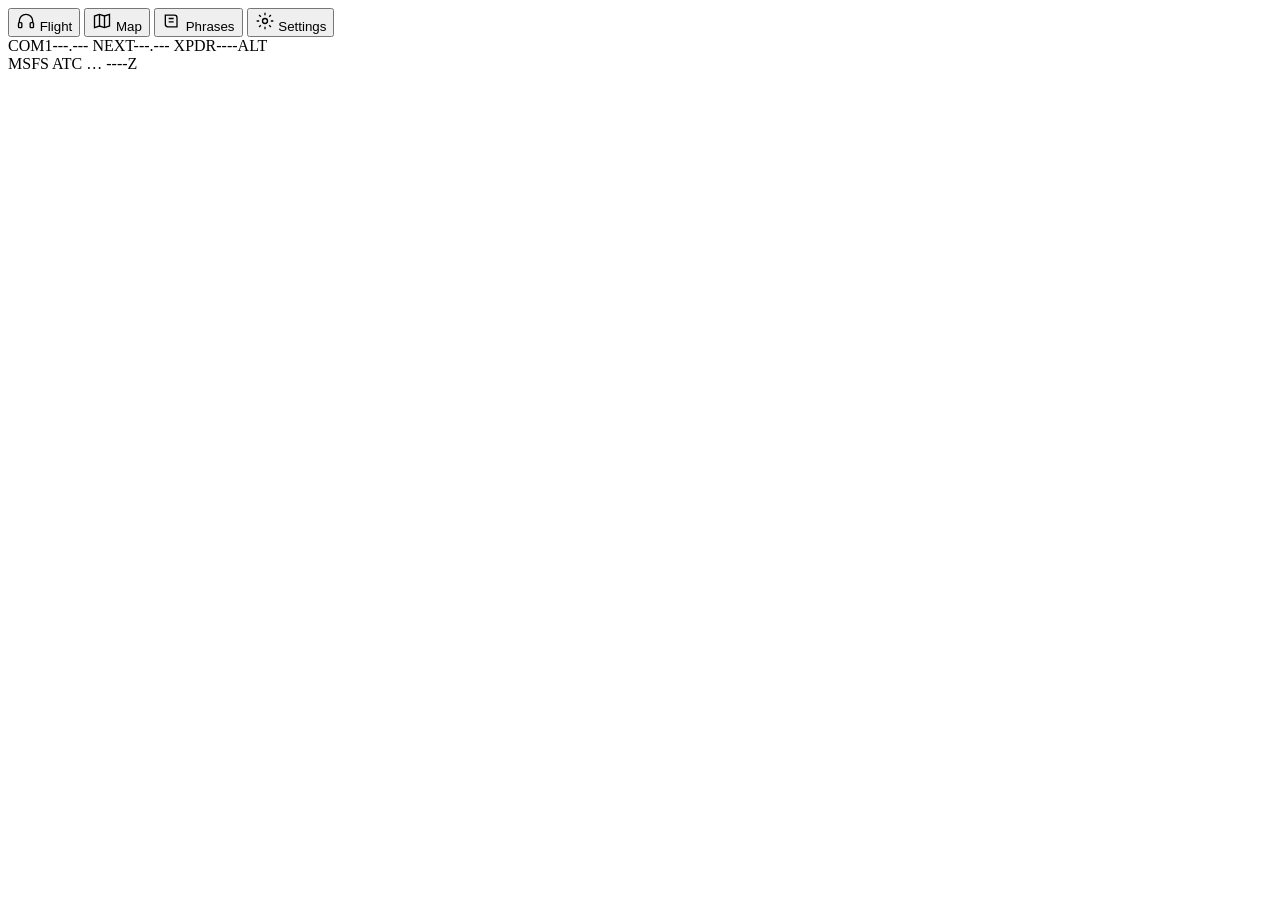
==== atc/app/static/index.html @ 8c00b925 "MSFS ATC 0.1.0: voice ATC for MSFS 2020 The first public version. Clearance, Ground, Tower, Departur" ====
<!doctype html>
<html lang="en">
<head>
  <meta charset="utf-8">
  <meta name="viewport" content="width=device-width, initial-scale=1">
  <title>MSFS ATC</title>
  <link rel="icon" href="/static/icon.svg" type="image/svg+xml">
  <link rel="stylesheet" href="/static/app.css">
</head>
<body>
  <div class="app">
    <!-- The rail: one place for every view, like the sim's own panels -->
    <nav class="rail" aria-label="Views">
      <button type="button" class="rail-item" id="tab-atc" aria-selected="true" aria-controls="view-atc">
        <svg width="20" height="20" viewBox="0 0 24 24" fill="none" stroke="currentColor" stroke-width="1.6" aria-hidden="true"><path d="M4 14v-2a8 8 0 0 1 16 0v2"></path><rect x="3" y="14" width="4" height="6" rx="1"></rect><rect x="17" y="14" width="4" height="6" rx="1"></rect></svg>
        <span>Flight</span>
      </button>
      <button type="button" class="rail-item" id="tab-map" aria-selected="false" aria-controls="map">
        <svg width="20" height="20" viewBox="0 0 24 24" fill="none" stroke="currentColor" stroke-width="1.6" aria-hidden="true"><path d="M9 4 3 6v14l6-2 6 2 6-2V4l-6 2-6-2z"></path><path d="M9 4v14M15 6v14"></path></svg>
        <span>Map</span>
      </button>
      <button type="button" class="rail-item" id="tab-phrases" aria-selected="false" aria-controls="phrases">
        <svg width="20" height="20" viewBox="0 0 24 24" fill="none" stroke="currentColor" stroke-width="1.6" aria-hidden="true"><path d="M4 5h11a3 3 0 0 1 3 3v11H7a3 3 0 0 1-3-3V5z"></path><path d="M8 9h6M8 13h6"></path></svg>
        <span>Phrases</span>
      </button>
      <button type="button" class="rail-item rail-bottom" id="settings-button" aria-selected="false" aria-controls="settings">
        <svg width="20" height="20" viewBox="0 0 24 24" fill="none" stroke="currentColor" stroke-width="1.6" aria-hidden="true"><circle cx="12" cy="12" r="3"></circle><path d="M12 2v3M12 19v3M2 12h3M19 12h3M4.9 4.9l2.1 2.1M17 17l2.1 2.1M4.9 19.1L7 17M17 7l2.1-2.1"></path></svg>
        <span>Settings</span>
      </button>
    </nav>

    <div class="main">
      <!-- The radio bar: the numbers you check most, then who and where -->
      <header class="topbar">
        <div class="radios" aria-label="Radios">
          <span class="radio active"><span class="key">COM1</span><span class="num" id="st-com">---.---</span></span>
          <span class="radio standby"><span class="key">NEXT</span><span class="num" id="st-next">---.---</span><span class="sub" id="st-next-name"></span></span>
          <span class="radio active"><span class="key">XPDR</span><span class="num" id="st-squawk">----</span><span class="sub">ALT</span></span>
        </div>
        <div class="who">
          <span class="flight"><span class="callsign" id="flight-callsign">MSFS ATC</span><span class="route" id="flight-route"></span></span>
          <span class="link" id="link" title="Connection to the app"><span class="dot" aria-hidden="true"></span><span id="link-text">…</span></span>
          <span class="utc num" id="utc">----Z</span>
        </div>
      </header>

      <!-- New flight -->
      <main id="setup" class="screen" hidden>
        <form id="start-form" class="setup" autocomplete="off">
          <h1>New flight</h1>
          <!-- 1. Where the plan comes from -->
          <section class="card">
            <h2>Flight plan</h2>
            <div class="load-row">
              <label class="field">
                <span>SimBrief username</span>
                <input name="simbrief" placeholder="empty: enter the plan by hand">
              </label>
              <button type="button" class="secondary" id="load-button">Load flight</button>
            </div>
            <details class="manual" id="manual">
              <summary>Enter by hand, or change the loaded plan</summary>
              <div class="row">
                <label class="field"><span>Callsign</span><input class="code" name="callsign" placeholder="DLH4AB"></label>
                <label class="field"><span>From</span><input class="code" name="departure" placeholder="EDDH" maxlength="4"></label>
                <label class="field"><span>To</span><input class="code" name="destination" placeholder="EDDM" maxlength="4"></label>
                <label class="field"><span>Cruise</span><input class="code" name="cruise" placeholder="FL350"></label>
              </div>
              <label class="field wide"><span>Route</span><input class="code" name="route" placeholder="AMLU2G AMLUH M852 DENIX"></label>
            </details>
          </section>

          <!-- 2. The briefing: what ATC will work with -->
          <section class="card briefing" id="briefing" aria-label="Briefing" hidden>
            <div class="brief-head">
              <span class="brief-callsign num" id="b-callsign"></span>
              <span class="brief-say"><span class="key">Say</span> <span id="b-spoken"></span></span>
              <span class="soft" id="b-meta"></span>
            </div>
            <div class="brief-airports">
              <div class="brief-airport" id="b-dep"></div>
              <span class="brief-arrow soft" aria-hidden="true">→</span>
              <div class="brief-airport" id="b-dest"></div>
            </div>
            <div class="brief-route"><span class="key">Route</span><span class="num" id="b-route"></span></div>
            <ul class="brief-notes hint" id="b-notes"></ul>
          </section>

          <!-- 3. How to fly it -->
          <section class="card">
            <h2>Simulator</h2>
            <label class="check"><input type="checkbox" name="nosim" checked> Without MSFS (practice mode)</label>
            <div class="choice">
              <span>Weather</span>
              <label><input type="radio" name="weather" value="live" checked> Live METAR</label>
              <label><input type="radio" name="weather" value="sim"> From MSFS</label>
            </div>
            <label class="check"><input type="checkbox" name="strict_freq"> Strict frequencies (no hints on a wrong frequency)</label>
          </section>
          <p class="error" id="start-error" hidden></p>
          <div class="actions">
            <button type="submit" class="primary" id="start-button">Start flight</button>
          </div>
        </form>
      </main>

      <!-- The flight -->
      <main id="flight" class="screen" hidden>
        <div class="view" id="view-atc">
          <!-- What you can say now: the call that is due first -->
          <div class="chips" aria-label="Calls">
            <button type="button" class="chip suggested" id="next" hidden title="Put it in the text box"><span class="key">Next call</span> <span class="num" id="next-text"></span></button>
            <button type="button" class="chip" data-call="say again">Say again</button>
            <button type="button" class="chip" data-call="wind check">Wind check</button>
            <button type="button" class="chip" data-call="radio check">Radio check</button>
            <button type="button" class="chip" id="copilot-button" aria-pressed="false" title="The co-pilot reads back, tunes and checks in, and makes the calls as you go; also: say &quot;copilot, you have the radio&quot;">Co-pilot radio: off</button>
            <button type="button" class="chip" id="copilot-next" hidden title="The co-pilot makes the call that is due">Co-pilot: next call</button>
          </div>

          <!-- The board: where you are and its frequencies, beside the flight -->
          <section class="board" aria-label="Airport and flight">
            <div class="board-airport">
              <div class="airport-head">
                <span class="icao" id="ap-ident">----</span>
                <span id="ap-name"></span>
              </div>
              <span class="soft ap-info" id="ap-info"></span>
              <div class="freqs" id="ap-freqs"></div>
            </div>
            <div class="facts" aria-label="Flight">
              <span class="fact"><span class="key">Phase</span><span id="st-phase">-</span></span>
              <span class="fact"><span class="key">Runway</span><span class="num live" id="st-runway">--</span></span>
              <span class="fact"><span class="key">SID</span><span class="num live" id="st-sid">-</span></span>
              <span class="fact"><span class="key">Cleared</span><span class="num live" id="st-cleared">-</span></span>
              <span class="fact"><span class="key">Dest</span><span class="num" id="st-dest">-</span></span>
              <span class="fact"><span class="key">STAR</span><span class="num" id="st-star">-</span></span>
            </div>
          </section>

          <!-- Only when something has to be done -->
          <div class="banner" id="banner" role="status" hidden><span class="banner-title" id="banner-title"></span><span class="banner-text" id="banner-text"></span></div>

          <ol class="log" id="log" aria-label="Radio log"></ol>
        </div>

        <div class="view map" id="map" hidden>
          <canvas id="map-canvas" aria-label="Map: your aircraft, the route, taxiways, Center sectors and traffic"></canvas>
          <div class="map-zoom">
            <button type="button" class="icon-button" id="zoom-in" aria-label="Zoom in">+</button>
            <button type="button" class="icon-button" id="zoom-out" aria-label="Zoom out">−</button>
          </div>
          <span class="map-scale" id="map-scale"></span>
        </div>

        <div class="view phrases" id="phrases" hidden>
          <div class="groups" role="tablist" aria-label="Phrase groups" id="phrase-groups"></div>
          <div class="phrase-list" id="phrase-list"></div>
        </div>

        <!-- Speak or type -->
        <form class="say" id="say-form" autocomplete="off">
          <span class="ptt" id="ptt" title="Push-to-talk"><span class="dot" aria-hidden="true"></span><span id="ptt-text">PTT</span></span>
          <label class="say-field">
            <span class="visually-hidden">Transmission</span>
            <input name="text" id="say-input" placeholder="Hold push-to-talk, or type here">
          </label>
          <button type="submit" class="primary">Send</button>
          <button type="button" class="secondary quiet" id="stop-button">End flight</button>
        </form>
      </main>

      <!-- Settings: sections on the left, one at a time on the right -->
      <main id="settings" class="screen" hidden>
        <div class="settings-head">
          <div>
            <h1>Settings</h1>
            <p class="soft" id="settings-file">Saved in settings.toml</p>
          </div>
          <button type="button" class="secondary" id="settings-close">Back</button>
        </div>
        <div class="settings-body">
          <nav class="side" role="tablist" aria-label="Settings sections">
            <button type="button" class="tab" role="tab" data-section="general">General</button>
            <button type="button" class="tab" role="tab" data-section="audio">Audio</button>
            <button type="button" class="tab" role="tab" data-section="controls">Controls</button>
            <button type="button" class="tab" role="tab" data-section="traffic">Traffic</button>
            <button type="button" class="tab" role="tab" data-section="simulator">Simulator</button>
            <button type="button" class="tab" role="tab" data-section="about">About</button>
          </nav>
          <div class="settings-pane">
            <form class="settings-content" id="settings-form" autocomplete="off">
              <section class="card" data-section="general">
                <h2>General</h2>
                <label class="field"><span>SimBrief username</span><input name="simbrief_username" placeholder="to load your flight plan"></label>
                <p class="hint">Filled in on the New flight screen, so a SimBrief plan is one click.</p>
                <h2>Training</h2>
                <label class="check"><input type="checkbox" name="atc.strict_readback"> Strict readbacks: read back every instruction, the pushback and frequency changes too, before you switch or go on</label>
                <p class="hint">After 20 seconds without a readback ATC asks for it.</p>
              </section>

              <section class="card" data-section="audio">
                <h2>ATC voice</h2>
                <label class="field"><span>Voice</span>
                  <select name="tts.engine">
                    <option value="piper">Piper: a voice of its own for each controller</option>
                    <option value="sapi">Windows voice: one voice for all</option>
                  </select>
                </label>
                <label class="field"><span>Windows voice (also used when Piper can't start)</span><input name="tts.voice" placeholder="Zira"></label>
                <label class="field"><span>Speaking rate, words per minute</span><input name="tts.rate" type="text" inputmode="numeric" placeholder="default (about 170)"></label>
                <label class="check"><input type="checkbox" name="tts.radio_effect"> Radio effect: narrow band, a little hiss, the squelch at the end</label>
                <h2>Sound mixer</h2>
                <p class="hint">Saved with "Save", heard at once, also during a flight.</p>
                <label class="field mixer"><span>All voices</span><input type="range" name="mixer.master" min="0" max="100" step="5"><output></output></label>
                <label class="field mixer"><span>ATC and ATIS</span><input type="range" name="mixer.atc" min="0" max="100" step="5"><output></output></label>
                <label class="field mixer"><span>Other aircraft on your frequency</span><input type="range" name="mixer.traffic" min="0" max="100" step="5"><output></output></label>
                <label class="field mixer"><span>Co-pilot</span><input type="range" name="mixer.copilot" min="0" max="100" step="5"><output></output></label>
                <label class="field mixer"><span>Cabin announcements</span><input type="range" name="mixer.cabin" min="0" max="100" step="5"><output></output></label>
                <h2>Cabin</h2>
                <label class="check"><input type="checkbox" name="cabin.announcements"> Cabin announcements: boarding, doors closed, take-off, descent, landing, arrival; in the airline's language (German for Lufthansa, Eurowings, Condor, …) and English</label>
                <h2>Microphone</h2>
                <label class="field"><span>Input</span><select name="whisper.mic" id="mic-select"></select></label>
              </section>

              <section class="card" data-section="controls">
                <h2>Push-to-talk</h2>
                <div class="binding">
                  <span class="binding-label">Push-to-talk</span>
                  <span class="binding-name num" id="ptt-name-ptt_key">-</span>
                  <button type="button" class="secondary" data-bind="ptt_key">Set</button>
                  <input type="hidden" name="whisper.ptt_key">
                </div>
                <div class="binding">
                  <span class="binding-label">Spare</span>
                  <span class="binding-name num" id="ptt-name-ptt_key2">none</span>
                  <button type="button" class="secondary" data-bind="ptt_key2">Set</button>
                  <button type="button" class="secondary" data-clear="ptt_key2">Clear</button>
                  <input type="hidden" name="whisper.ptt_key2">
                </div>
                <p class="hint" id="bind-hint">Set: then press the key, mouse side button or joystick / yoke button you want, within 10 seconds. Hold it while you speak; it works while MSFS has the focus.</p>
              </section>

              <section class="card" data-section="traffic">
                <h2>AI traffic</h2>
                <label class="check"><input type="checkbox" name="traffic.chatter"> Radio calls of the other aircraft (LiveTraffic, FSLTL or MSFS traffic) on your Tower and Ground frequency</label>
                <p class="hint">Runway checks with traffic and traffic information stay on either way.</p>
                <h2>LiveTraffic</h2>
                <label class="check"><input type="checkbox" name="traffic.start_livetraffic"> Start LiveTraffic together with MSFS ATC (it closes by itself if it already runs)</label>
                <label class="field"><span>LiveTraffic program</span><input name="traffic.livetraffic_exe" placeholder="found by itself (LiveTraffic's entry in MSFS's EXE.xml)"></label>
                <p class="hint">Applies from the next start of MSFS ATC. Switch off MSFS's own AI traffic, so only LiveTraffic flies.</p>
              </section>

              <section class="card" data-section="simulator">
                <h2>Simulator</h2>
                <label class="field"><span>SimConnect.dll</span><input name="simconnect_dll" placeholder="found by itself (MSFS SDK)"></label>
                <label class="field"><span>Little Navmap database</span><input name="littlenavmap_db" placeholder="Little Navmap's MSFS database"></label>
                <p class="hint">Airports, taxiways and Center frequencies come from your own Little Navmap database, built from your installed scenery.</p>
                <h2>GSX Pro</h2>
                <label class="check"><input type="checkbox" name="gsx.read"> Follow GSX: the doors-closed announcement after its boarding, a note when its pushback starts</label>
                <label class="check"><input type="checkbox" name="gsx.control"> Request the GSX pushback after ATC's "push and start approved", and deboarding at the stand</label>
              </section>

              <section class="card" data-section="about">
                <h2>About</h2>
                <dl class="about" id="about-folders"></dl>
                <h2>Credits</h2>
                <ul class="credits">
                  <li>Fonts B612 and B612 Mono by Airbus and Intactile, SIL Open Font License 1.1</li>
                  <li>ATC voice: Piper (GPL-3.0) with the LibriTTS-R voice (CC BY 4.0); German cabin voice: Thorsten Müller (CC0)</li>
                  <li>Speech recognition: Whisper by OpenAI, faster-whisper by SYSTRAN (MIT)</li>
                  <li>Design values after unslop by Damir Sokolovsky (CC BY 4.0)</li>
                </ul>
              </section>
            </form>
            <div class="settings-actions">
              <span class="soft" id="settings-status" role="status"></span>
              <button type="button" class="primary" id="settings-save">Save</button>
            </div>
          </div>
        </div>
      </main>
    </div>
  </div>

  <script src="/static/app.js"></script>
</body>
</html>
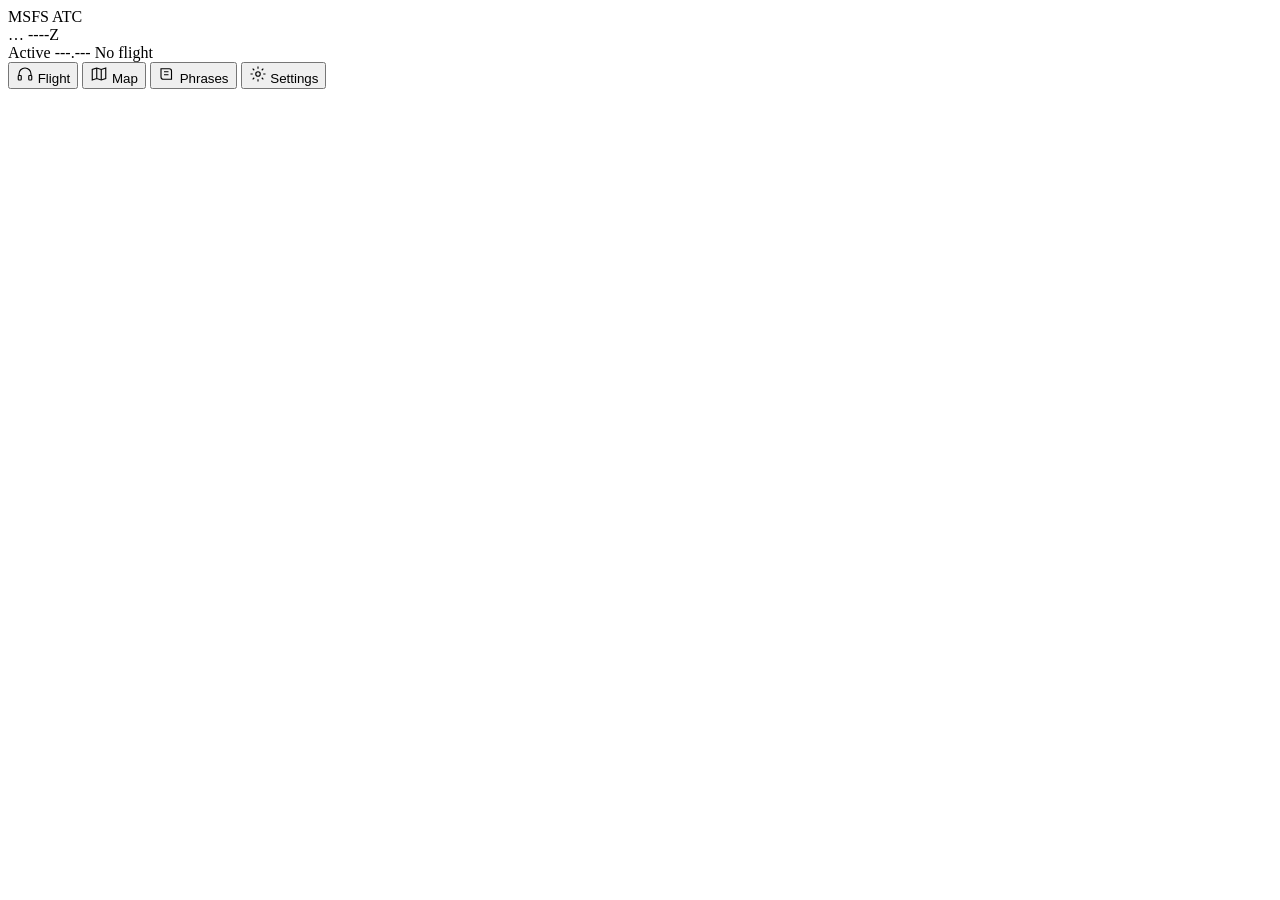
==== commit 72d1cb52: "Milestone 11 O3: the main window as a flight-strip console The window now reads like a strip board: " ====
--- a/atc/app/static/index.html
+++ b/atc/app/static/index.html
@@ -9,43 +9,68 @@
 </head>
 <body>
   <div class="app">
-    <!-- The rail: one place for every view, like the sim's own panels -->
-    <nav class="rail" aria-label="Views">
-      <button type="button" class="rail-item" id="tab-atc" aria-selected="true" aria-controls="view-atc">
-        <svg width="20" height="20" viewBox="0 0 24 24" fill="none" stroke="currentColor" stroke-width="1.6" aria-hidden="true"><path d="M4 14v-2a8 8 0 0 1 16 0v2"></path><rect x="3" y="14" width="4" height="6" rx="1"></rect><rect x="17" y="14" width="4" height="6" rx="1"></rect></svg>
-        <span>Flight</span>
-      </button>
-      <button type="button" class="rail-item" id="tab-map" aria-selected="false" aria-controls="map">
-        <svg width="20" height="20" viewBox="0 0 24 24" fill="none" stroke="currentColor" stroke-width="1.6" aria-hidden="true"><path d="M9 4 3 6v14l6-2 6 2 6-2V4l-6 2-6-2z"></path><path d="M9 4v14M15 6v14"></path></svg>
-        <span>Map</span>
-      </button>
-      <button type="button" class="rail-item" id="tab-phrases" aria-selected="false" aria-controls="phrases">
-        <svg width="20" height="20" viewBox="0 0 24 24" fill="none" stroke="currentColor" stroke-width="1.6" aria-hidden="true"><path d="M4 5h11a3 3 0 0 1 3 3v11H7a3 3 0 0 1-3-3V5z"></path><path d="M8 9h6M8 13h6"></path></svg>
-        <span>Phrases</span>
-      </button>
-      <button type="button" class="rail-item rail-bottom" id="settings-button" aria-selected="false" aria-controls="settings">
-        <svg width="20" height="20" viewBox="0 0 24 24" fill="none" stroke="currentColor" stroke-width="1.6" aria-hidden="true"><circle cx="12" cy="12" r="3"></circle><path d="M12 2v3M12 19v3M2 12h3M19 12h3M4.9 4.9l2.1 2.1M17 17l2.1 2.1M4.9 19.1L7 17M17 7l2.1-2.1"></path></svg>
-        <span>Settings</span>
-      </button>
-    </nav>
+    <!-- The flight strip: what a controller's paper strip holds, ruled cells in one row -->
+    <header class="strip" aria-label="Flight strip">
+      <div class="cell lead">
+        <span class="key" id="callsign-key" hidden>Callsign</span>
+        <span class="callsign num" id="flight-callsign">MSFS ATC</span>
+      </div>
+      <div class="strip-flight" id="strip-flight" hidden>
+        <div class="cell"><span class="key">Route</span><span class="num" id="flight-route"></span></div>
+        <div class="cell"><span class="key">Runway</span><span class="num" id="st-runway">--</span></div>
+        <div class="cell"><span class="key">SID / STAR</span><span class="num" id="st-sid">-</span></div>
+        <div class="cell"><span class="key">Cleared</span><span class="num" id="st-cleared">-</span></div>
+        <div class="cell"><span class="key">Squawk</span><span class="num" id="st-squawk">----</span></div>
+        <div class="cell"><span class="key">QNH</span><span class="num" id="st-qnh">----</span></div>
+      </div>
+      <div class="strip-end">
+        <div class="cell phase" id="phase-cell" hidden><span class="key">Phase</span><span id="st-phase">-</span></div>
+        <span class="link" id="link" title="Connection to the app"><span class="dot" aria-hidden="true"></span><span id="link-text">…</span></span>
+        <span class="utc num" id="utc">----Z</span>
+      </div>
+    </header>
+
+    <!-- The radio stack: your frequency first and largest, the next one, the field's frequencies; the views below -->
+    <aside class="stack" aria-label="Radio">
+      <div class="com">
+        <span class="key">Active</span>
+        <span class="com-freq num" id="st-com">---.---</span>
+        <span class="com-station" id="st-tuned">No flight</span>
+      </div>
+      <div class="com next" id="next-com" hidden>
+        <span class="key">Next</span>
+        <span class="com-freq num" id="st-next">---.---</span>
+        <span class="com-station" id="st-next-name"></span>
+      </div>
+      <section class="field-freqs" id="field" aria-label="Airport" hidden>
+        <div class="field-head"><span class="icao num" id="ap-ident">----</span><span class="field-name" id="ap-name"></span></div>
+        <span class="field-info" id="ap-info"></span>
+        <div class="freqs" id="ap-freqs"></div>
+      </section>
+
+      <nav class="views" aria-label="Views">
+        <button type="button" class="view-button" id="tab-atc" aria-selected="true" aria-controls="view-atc" title="Flight">
+          <svg width="18" height="18" viewBox="0 0 24 24" fill="none" stroke="currentColor" stroke-width="1.5" aria-hidden="true"><path d="M4 14v-2a8 8 0 0 1 16 0v2"></path><rect x="3" y="14" width="4" height="6" rx="1"></rect><rect x="17" y="14" width="4" height="6" rx="1"></rect></svg>
+          <span>Flight</span>
+        </button>
+        <button type="button" class="view-button" id="tab-map" aria-selected="false" aria-controls="map" title="Map">
+          <svg width="18" height="18" viewBox="0 0 24 24" fill="none" stroke="currentColor" stroke-width="1.5" aria-hidden="true"><path d="M9 4 3 6v14l6-2 6 2 6-2V4l-6 2-6-2z"></path><path d="M9 4v14M15 6v14"></path></svg>
+          <span>Map</span>
+        </button>
+        <button type="button" class="view-button" id="tab-phrases" aria-selected="false" aria-controls="phrases" title="Phrases">
+          <svg width="18" height="18" viewBox="0 0 24 24" fill="none" stroke="currentColor" stroke-width="1.5" aria-hidden="true"><path d="M4 5h11a3 3 0 0 1 3 3v11H7a3 3 0 0 1-3-3V5z"></path><path d="M8 9h6M8 13h6"></path></svg>
+          <span>Phrases</span>
+        </button>
+        <button type="button" class="view-button" id="settings-button" aria-selected="false" aria-controls="settings" title="Settings">
+          <svg width="18" height="18" viewBox="0 0 24 24" fill="none" stroke="currentColor" stroke-width="1.5" aria-hidden="true"><circle cx="12" cy="12" r="3"></circle><path d="M12 2v3M12 19v3M2 12h3M19 12h3M4.9 4.9l2.1 2.1M17 17l2.1 2.1M4.9 19.1L7 17M17 7l2.1-2.1"></path></svg>
+          <span>Settings</span>
+        </button>
+      </nav>
+    </aside>
 
     <div class="main">
-      <!-- The radio bar: the numbers you check most, then who and where -->
-      <header class="topbar">
-        <div class="radios" aria-label="Radios">
-          <span class="radio active"><span class="key">COM1</span><span class="num" id="st-com">---.---</span></span>
-          <span class="radio standby"><span class="key">NEXT</span><span class="num" id="st-next">---.---</span><span class="sub" id="st-next-name"></span></span>
-          <span class="radio active"><span class="key">XPDR</span><span class="num" id="st-squawk">----</span><span class="sub">ALT</span></span>
-        </div>
-        <div class="who">
-          <span class="flight"><span class="callsign" id="flight-callsign">MSFS ATC</span><span class="route" id="flight-route"></span></span>
-          <span class="link" id="link" title="Connection to the app"><span class="dot" aria-hidden="true"></span><span id="link-text">…</span></span>
-          <span class="utc num" id="utc">----Z</span>
-        </div>
-      </header>
-
       <!-- New flight -->
-      <main id="setup" class="screen" hidden>
+      <main id="setup" class="screen page" hidden>
         <form id="start-form" class="setup" autocomplete="off">
           <h1>New flight</h1>
           <!-- 1. Where the plan comes from -->
@@ -65,13 +90,16 @@
                 <label class="field"><span>From</span><input class="code" name="departure" placeholder="EDDH" maxlength="4"></label>
                 <label class="field"><span>To</span><input class="code" name="destination" placeholder="EDDM" maxlength="4"></label>
                 <label class="field"><span>Cruise</span><input class="code" name="cruise" placeholder="FL350"></label>
+                <label class="field"><span>Rules</span><select name="rules">
+                  <option value="">As planned</option><option value="IFR">IFR</option><option value="VFR">VFR</option>
+                </select></label>
               </div>
               <label class="field wide"><span>Route</span><input class="code" name="route" placeholder="AMLU2G AMLUH M852 DENIX"></label>
             </details>
           </section>
 
-          <!-- 2. The briefing: what ATC will work with -->
-          <section class="card briefing" id="briefing" aria-label="Briefing" hidden>
+          <!-- 2. The briefing: the strip ATC will work with -->
+          <section class="briefing" id="briefing" aria-label="Briefing" hidden>
             <div class="brief-head">
               <span class="brief-callsign num" id="b-callsign"></span>
               <span class="brief-say"><span class="key">Say</span> <span id="b-spoken"></span></span>
@@ -79,7 +107,6 @@
             </div>
             <div class="brief-airports">
               <div class="brief-airport" id="b-dep"></div>
-              <span class="brief-arrow soft" aria-hidden="true">→</span>
               <div class="brief-airport" id="b-dest"></div>
             </div>
             <div class="brief-route"><span class="key">Route</span><span class="num" id="b-route"></span></div>
@@ -107,40 +134,26 @@
       <!-- The flight -->
       <main id="flight" class="screen" hidden>
         <div class="view" id="view-atc">
-          <!-- What you can say now: the call that is due first -->
-          <div class="chips" aria-label="Calls">
-            <button type="button" class="chip suggested" id="next" hidden title="Put it in the text box"><span class="key">Next call</span> <span class="num" id="next-text"></span></button>
+          <!-- Only for a warning: stop, go around -->
+          <div class="banner" id="banner" role="alert" hidden><span class="banner-title" id="banner-title"></span><span class="banner-text" id="banner-text"></span></div>
+
+          <ol class="log" id="log" aria-label="Radio log"></ol>
+
+          <!-- The call that is due: the one bright thing on the screen -->
+          <button type="button" class="next-call" id="next" hidden title="Put it in the text box">
+            <span class="next-body"><span class="key" id="next-title">Next call</span><span class="next-text" id="next-text"></span></span>
+            <span class="use">Use</span>
+          </button>
+
+          <div class="calls" aria-label="Calls">
             <button type="button" class="chip" data-call="say again">Say again</button>
             <button type="button" class="chip" data-call="wind check">Wind check</button>
             <button type="button" class="chip" data-call="radio check">Radio check</button>
+            <span class="calls-gap"></span>
             <button type="button" class="chip" id="copilot-button" aria-pressed="false" title="The co-pilot reads back, tunes and checks in, and makes the calls as you go; also: say &quot;copilot, you have the radio&quot;">Co-pilot radio: off</button>
             <button type="button" class="chip" id="copilot-next" hidden title="The co-pilot makes the call that is due">Co-pilot: next call</button>
-          </div>
-
-          <!-- The board: where you are and its frequencies, beside the flight -->
-          <section class="board" aria-label="Airport and flight">
-            <div class="board-airport">
-              <div class="airport-head">
-                <span class="icao" id="ap-ident">----</span>
-                <span id="ap-name"></span>
-              </div>
-              <span class="soft ap-info" id="ap-info"></span>
-              <div class="freqs" id="ap-freqs"></div>
-            </div>
-            <div class="facts" aria-label="Flight">
-              <span class="fact"><span class="key">Phase</span><span id="st-phase">-</span></span>
-              <span class="fact"><span class="key">Runway</span><span class="num live" id="st-runway">--</span></span>
-              <span class="fact"><span class="key">SID</span><span class="num live" id="st-sid">-</span></span>
-              <span class="fact"><span class="key">Cleared</span><span class="num live" id="st-cleared">-</span></span>
-              <span class="fact"><span class="key">Dest</span><span class="num" id="st-dest">-</span></span>
-              <span class="fact"><span class="key">STAR</span><span class="num" id="st-star">-</span></span>
-            </div>
-          </section>
-
-          <!-- Only when something has to be done -->
-          <div class="banner" id="banner" role="status" hidden><span class="banner-title" id="banner-title"></span><span class="banner-text" id="banner-text"></span></div>
-
-          <ol class="log" id="log" aria-label="Radio log"></ol>
+            <button type="button" class="chip" id="overlay-button" hidden aria-pressed="false" title="A small window over the sim with frequency, last call, cleared altitude, squawk, QNH and what to say (MSFS in windowed or borderless mode)">Overlay: off</button>
+          </div>
         </div>
 
         <div class="view map" id="map" hidden>
@@ -157,7 +170,7 @@
           <div class="phrase-list" id="phrase-list"></div>
         </div>
 
-        <!-- Speak or type -->
+        <!-- Speak or type: the base of the console -->
         <form class="say" id="say-form" autocomplete="off">
           <span class="ptt" id="ptt" title="Push-to-talk"><span class="dot" aria-hidden="true"></span><span id="ptt-text">PTT</span></span>
           <label class="say-field">
@@ -169,7 +182,7 @@
         </form>
       </main>
 
-      <!-- Settings: sections on the left, one at a time on the right -->
+      <!-- Settings: sections as tabs on top, one at a time -->
       <main id="settings" class="screen" hidden>
         <div class="settings-head">
           <div>
@@ -178,104 +191,103 @@
           </div>
           <button type="button" class="secondary" id="settings-close">Back</button>
         </div>
-        <div class="settings-body">
-          <nav class="side" role="tablist" aria-label="Settings sections">
-            <button type="button" class="tab" role="tab" data-section="general">General</button>
-            <button type="button" class="tab" role="tab" data-section="audio">Audio</button>
-            <button type="button" class="tab" role="tab" data-section="controls">Controls</button>
-            <button type="button" class="tab" role="tab" data-section="traffic">Traffic</button>
-            <button type="button" class="tab" role="tab" data-section="simulator">Simulator</button>
-            <button type="button" class="tab" role="tab" data-section="about">About</button>
-          </nav>
-          <div class="settings-pane">
-            <form class="settings-content" id="settings-form" autocomplete="off">
-              <section class="card" data-section="general">
-                <h2>General</h2>
-                <label class="field"><span>SimBrief username</span><input name="simbrief_username" placeholder="to load your flight plan"></label>
-                <p class="hint">Filled in on the New flight screen, so a SimBrief plan is one click.</p>
-                <h2>Training</h2>
-                <label class="check"><input type="checkbox" name="atc.strict_readback"> Strict readbacks: read back every instruction, the pushback and frequency changes too, before you switch or go on</label>
-                <p class="hint">After 20 seconds without a readback ATC asks for it.</p>
-              </section>
-
-              <section class="card" data-section="audio">
-                <h2>ATC voice</h2>
-                <label class="field"><span>Voice</span>
-                  <select name="tts.engine">
-                    <option value="piper">Piper: a voice of its own for each controller</option>
-                    <option value="sapi">Windows voice: one voice for all</option>
-                  </select>
-                </label>
-                <label class="field"><span>Windows voice (also used when Piper can't start)</span><input name="tts.voice" placeholder="Zira"></label>
-                <label class="field"><span>Speaking rate, words per minute</span><input name="tts.rate" type="text" inputmode="numeric" placeholder="default (about 170)"></label>
-                <label class="check"><input type="checkbox" name="tts.radio_effect"> Radio effect: narrow band, a little hiss, the squelch at the end</label>
-                <h2>Sound mixer</h2>
-                <p class="hint">Saved with "Save", heard at once, also during a flight.</p>
-                <label class="field mixer"><span>All voices</span><input type="range" name="mixer.master" min="0" max="100" step="5"><output></output></label>
-                <label class="field mixer"><span>ATC and ATIS</span><input type="range" name="mixer.atc" min="0" max="100" step="5"><output></output></label>
-                <label class="field mixer"><span>Other aircraft on your frequency</span><input type="range" name="mixer.traffic" min="0" max="100" step="5"><output></output></label>
-                <label class="field mixer"><span>Co-pilot</span><input type="range" name="mixer.copilot" min="0" max="100" step="5"><output></output></label>
-                <label class="field mixer"><span>Cabin announcements</span><input type="range" name="mixer.cabin" min="0" max="100" step="5"><output></output></label>
-                <h2>Cabin</h2>
-                <label class="check"><input type="checkbox" name="cabin.announcements"> Cabin announcements: boarding, doors closed, take-off, descent, landing, arrival; in the airline's language (German for Lufthansa, Eurowings, Condor, …) and English</label>
-                <h2>Microphone</h2>
-                <label class="field"><span>Input</span><select name="whisper.mic" id="mic-select"></select></label>
-              </section>
-
-              <section class="card" data-section="controls">
-                <h2>Push-to-talk</h2>
-                <div class="binding">
-                  <span class="binding-label">Push-to-talk</span>
-                  <span class="binding-name num" id="ptt-name-ptt_key">-</span>
-                  <button type="button" class="secondary" data-bind="ptt_key">Set</button>
-                  <input type="hidden" name="whisper.ptt_key">
-                </div>
-                <div class="binding">
-                  <span class="binding-label">Spare</span>
-                  <span class="binding-name num" id="ptt-name-ptt_key2">none</span>
-                  <button type="button" class="secondary" data-bind="ptt_key2">Set</button>
-                  <button type="button" class="secondary" data-clear="ptt_key2">Clear</button>
-                  <input type="hidden" name="whisper.ptt_key2">
-                </div>
-                <p class="hint" id="bind-hint">Set: then press the key, mouse side button or joystick / yoke button you want, within 10 seconds. Hold it while you speak; it works while MSFS has the focus.</p>
-              </section>
-
-              <section class="card" data-section="traffic">
-                <h2>AI traffic</h2>
-                <label class="check"><input type="checkbox" name="traffic.chatter"> Radio calls of the other aircraft (LiveTraffic, FSLTL or MSFS traffic) on your Tower and Ground frequency</label>
-                <p class="hint">Runway checks with traffic and traffic information stay on either way.</p>
-                <h2>LiveTraffic</h2>
-                <label class="check"><input type="checkbox" name="traffic.start_livetraffic"> Start LiveTraffic together with MSFS ATC (it closes by itself if it already runs)</label>
-                <label class="field"><span>LiveTraffic program</span><input name="traffic.livetraffic_exe" placeholder="found by itself (LiveTraffic's entry in MSFS's EXE.xml)"></label>
-                <p class="hint">Applies from the next start of MSFS ATC. Switch off MSFS's own AI traffic, so only LiveTraffic flies.</p>
-              </section>
-
-              <section class="card" data-section="simulator">
-                <h2>Simulator</h2>
-                <label class="field"><span>SimConnect.dll</span><input name="simconnect_dll" placeholder="found by itself (MSFS SDK)"></label>
-                <label class="field"><span>Little Navmap database</span><input name="littlenavmap_db" placeholder="Little Navmap's MSFS database"></label>
-                <p class="hint">Airports, taxiways and Center frequencies come from your own Little Navmap database, built from your installed scenery.</p>
-                <h2>GSX Pro</h2>
-                <label class="check"><input type="checkbox" name="gsx.read"> Follow GSX: the doors-closed announcement after its boarding, a note when its pushback starts</label>
-                <label class="check"><input type="checkbox" name="gsx.control"> Request the GSX pushback after ATC's "push and start approved", and deboarding at the stand</label>
-              </section>
-
-              <section class="card" data-section="about">
-                <h2>About</h2>
-                <dl class="about" id="about-folders"></dl>
-                <h2>Credits</h2>
-                <ul class="credits">
-                  <li>Fonts B612 and B612 Mono by Airbus and Intactile, SIL Open Font License 1.1</li>
-                  <li>ATC voice: Piper (GPL-3.0) with the LibriTTS-R voice (CC BY 4.0); German cabin voice: Thorsten Müller (CC0)</li>
-                  <li>Speech recognition: Whisper by OpenAI, faster-whisper by SYSTRAN (MIT)</li>
-                  <li>Design values after unslop by Damir Sokolovsky (CC BY 4.0)</li>
-                </ul>
-              </section>
-            </form>
-            <div class="settings-actions">
-              <span class="soft" id="settings-status" role="status"></span>
-              <button type="button" class="primary" id="settings-save">Save</button>
-            </div>
+        <nav class="side" role="tablist" aria-label="Settings sections">
+          <button type="button" class="tab" role="tab" data-section="general">General</button>
+          <button type="button" class="tab" role="tab" data-section="audio">Audio</button>
+          <button type="button" class="tab" role="tab" data-section="controls">Controls</button>
+          <button type="button" class="tab" role="tab" data-section="traffic">Traffic</button>
+          <button type="button" class="tab" role="tab" data-section="simulator">Simulator</button>
+          <button type="button" class="tab" role="tab" data-section="about">About</button>
+        </nav>
+        <div class="settings-pane">
+          <form class="settings-content" id="settings-form" autocomplete="off">
+            <section class="card" data-section="general">
+              <h2>General</h2>
+              <label class="field"><span>SimBrief username</span><input name="simbrief_username" placeholder="to load your flight plan"></label>
+              <p class="hint">Filled in on the New flight screen, so a SimBrief plan is one click.</p>
+              <h2>Training</h2>
+              <label class="check"><input type="checkbox" name="atc.strict_readback"> Strict readbacks: read back every instruction, the pushback and frequency changes too, before you switch or go on</label>
+              <p class="hint">After 20 seconds without a readback ATC asks for it.</p>
+            </section>
+
+            <section class="card" data-section="audio">
+              <h2>ATC voice</h2>
+              <label class="field"><span>Voice</span>
+                <select name="tts.engine">
+                  <option value="piper">Piper: a voice of its own for each controller</option>
+                  <option value="sapi">Windows voice: one voice for all</option>
+                </select>
+              </label>
+              <label class="field"><span>Windows voice (also used when Piper can't start)</span><input name="tts.voice" placeholder="Zira"></label>
+              <label class="field"><span>Speaking rate, words per minute</span><input name="tts.rate" type="text" inputmode="numeric" placeholder="default (about 170)"></label>
+              <label class="check"><input type="checkbox" name="tts.radio_effect"> Radio effect: narrow band, a little hiss, the squelch at the end</label>
+              <h2>Sound mixer</h2>
+              <p class="hint">Saved with "Save", heard at once, also during a flight.</p>
+              <label class="field mixer"><span>All voices</span><input type="range" name="mixer.master" min="0" max="100" step="5"><output></output></label>
+              <label class="field mixer"><span>ATC and ATIS</span><input type="range" name="mixer.atc" min="0" max="100" step="5"><output></output></label>
+              <label class="field mixer"><span>Other aircraft on your frequency</span><input type="range" name="mixer.traffic" min="0" max="100" step="5"><output></output></label>
+              <label class="field mixer"><span>Co-pilot</span><input type="range" name="mixer.copilot" min="0" max="100" step="5"><output></output></label>
+              <label class="field mixer"><span>Cabin announcements</span><input type="range" name="mixer.cabin" min="0" max="100" step="5"><output></output></label>
+              <h2>Cabin</h2>
+              <label class="check"><input type="checkbox" name="cabin.announcements"> Cabin announcements: boarding, doors closed, take-off, descent, landing, arrival; in the airline's language (German for Lufthansa, Eurowings, Condor, …) and English</label>
+              <h2>Microphone</h2>
+              <label class="field"><span>Input</span><select name="whisper.mic" id="mic-select"></select></label>
+              <label class="check"><input type="checkbox" name="whisper.live_text"> Show the words while you speak (on a slow PC the final text can come up to a second later)</label>
+            </section>
+
+            <section class="card" data-section="controls">
+              <h2>Push-to-talk</h2>
+              <div class="binding">
+                <span class="binding-label">Push-to-talk</span>
+                <span class="binding-name num" id="ptt-name-ptt_key">-</span>
+                <button type="button" class="secondary" data-bind="ptt_key">Set</button>
+                <input type="hidden" name="whisper.ptt_key">
+              </div>
+              <div class="binding">
+                <span class="binding-label">Spare</span>
+                <span class="binding-name num" id="ptt-name-ptt_key2">none</span>
+                <button type="button" class="secondary" data-bind="ptt_key2">Set</button>
+                <button type="button" class="secondary" data-clear="ptt_key2">Clear</button>
+                <input type="hidden" name="whisper.ptt_key2">
+              </div>
+              <p class="hint" id="bind-hint">Set: then press the key, mouse side button or joystick / yoke button you want, within 10 seconds. Hold it while you speak; it works while MSFS has the focus.</p>
+            </section>
+
+            <section class="card" data-section="traffic">
+              <h2>AI traffic</h2>
+              <label class="check"><input type="checkbox" name="traffic.chatter"> Radio calls of the other aircraft (LiveTraffic, FSLTL or MSFS traffic) on your Tower and Ground frequency</label>
+              <p class="hint">Runway checks with traffic and traffic information stay on either way.</p>
+              <h2>LiveTraffic</h2>
+              <label class="check"><input type="checkbox" name="traffic.start_livetraffic"> Start LiveTraffic together with MSFS ATC (it closes by itself if it already runs)</label>
+              <label class="field"><span>LiveTraffic program</span><input name="traffic.livetraffic_exe" placeholder="found by itself (LiveTraffic's entry in MSFS's EXE.xml)"></label>
+              <p class="hint">Applies from the next start of MSFS ATC. Switch off MSFS's own AI traffic, so only LiveTraffic flies.</p>
+            </section>
+
+            <section class="card" data-section="simulator">
+              <h2>Simulator</h2>
+              <label class="field"><span>SimConnect.dll</span><input name="simconnect_dll" placeholder="found by itself (MSFS SDK)"></label>
+              <label class="field"><span>Little Navmap database</span><input name="littlenavmap_db" placeholder="found by itself: the database of the MSFS that runs (2020 or 2024)"></label>
+              <p class="hint">Airports, taxiways and Center frequencies come from your own Little Navmap database, built from your installed scenery.</p>
+              <h2>GSX Pro</h2>
+              <label class="check"><input type="checkbox" name="gsx.read"> Follow GSX: the doors-closed announcement after its boarding, a note when its pushback starts</label>
+              <label class="check"><input type="checkbox" name="gsx.control"> Request the GSX pushback after ATC's "push and start approved", and deboarding at the stand</label>
+            </section>
+
+            <section class="card" data-section="about">
+              <h2>About</h2>
+              <dl class="about" id="about-folders"></dl>
+              <h2>Credits</h2>
+              <ul class="credits">
+                <li>Fonts B612 and B612 Mono by Airbus and Intactile, SIL Open Font License 1.1</li>
+                <li>ATC voice: Piper (GPL-3.0) with the LibriTTS-R voice (CC BY 4.0); German cabin voice: Thorsten Müller (CC0)</li>
+                <li>Speech recognition: Whisper by OpenAI, faster-whisper by SYSTRAN (MIT)</li>
+                <li>Design values after unslop by Damir Sokolovsky (CC BY 4.0)</li>
+              </ul>
+            </section>
+          </form>
+          <div class="settings-actions">
+            <span class="soft" id="settings-status" role="status"></span>
+            <button type="button" class="primary" id="settings-save">Save</button>
           </div>
         </div>
       </main>
